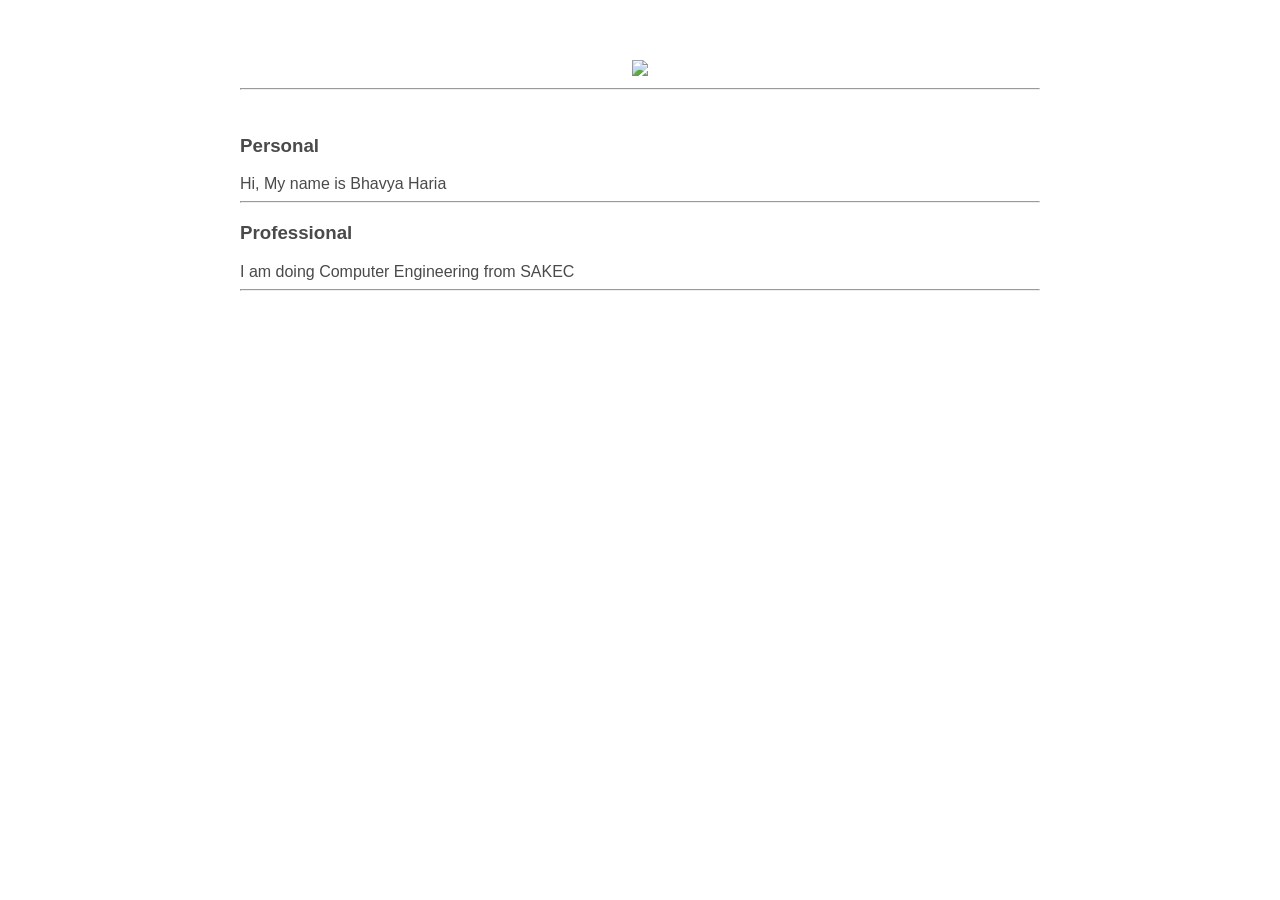
==== ui/index.html @ de027533 "[imad-console] Updates ui/index.html" ====
<!doctype html>
<html>
    <head>
        <link href="/ui/style.css" rel="stylesheet" />
    </head>
    <body>
        <div class="container">
            <div class="center">
                <img id='madi' src="https://scontent.fmaa1-2.fna.fbcdn.net/v/t1.0-9/16830958_1878413452436974_4155154970459151216_n.jpg?oh=44966e8c99314b900111544806bf5ab6&ampoe=5A5B9284" class="img-medium"/>
            </div>
            <hr/>
            <br>
            <h3>Personal</h3>
            <div>
                Hi, My name is Bhavya Haria
            </div>
            <hr/>
            <h3>Professional</h3>
            <div>
                I am doing Computer Engineering from SAKEC
            </div>
            <hr/>
            <div class="footer">
                
            </div>
        </div>
        <script type="text/javascript" src="/ui/main.js">
        </script>
    </body>
</html>
---- ui/style.css ----
body {
    font-family: sans-serif;
    margin-top: 60px;
}

.center {
    text-align: center;
}

.text-big {
    font-size: 300%;
}

.bold {
    font-weight: bold;
}

.img-medium {
    height: 200px;
}
.container{
                max-width: 800px;
                margin: 0 auto;
                color: #4a4a4a;
                font-family: sans-serif;
                padding-left: 20px;
                padding-right: 20px;
            }
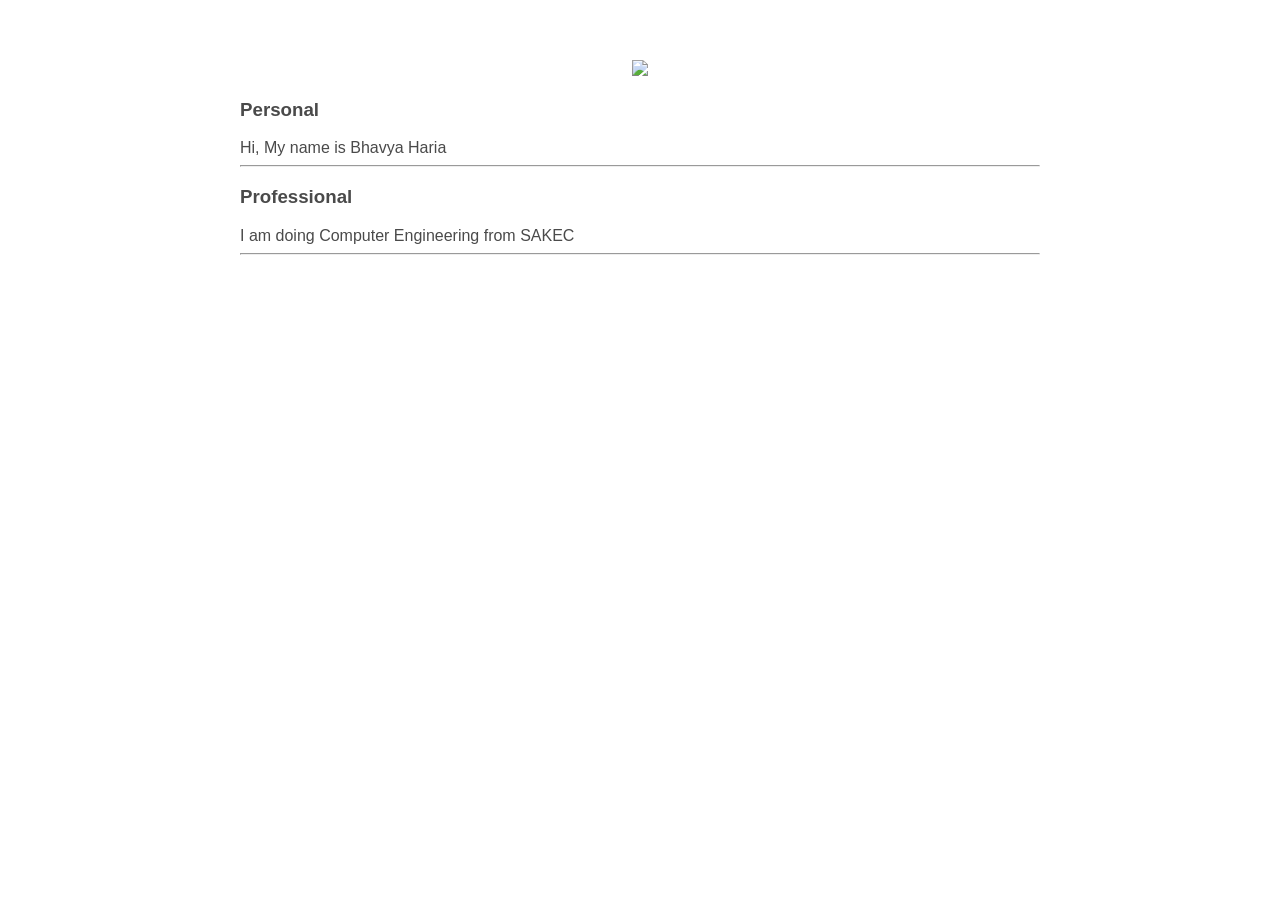
==== commit ec1d5366: "[imad-console] Updates ui/index.html" ====
--- a/ui/index.html
+++ b/ui/index.html
@@ -6,10 +6,8 @@
     <body>
         <div class="container">
             <div class="center">
-                <img id='madi' src="https://scontent.fmaa1-2.fna.fbcdn.net/v/t1.0-9/16830958_1878413452436974_4155154970459151216_n.jpg?oh=44966e8c99314b900111544806bf5ab6&ampoe=5A5B9284" class="img-medium"/>
+                <img id='madi' src="https://scontent.fmaa1-2.fna.fbcdn.net/v/t1.0-9/16830958_1878413452436974_4155154970459151216_n.jpg?oh=44966e8c99314b900111544806bf5ab6&oe=5A5B9284" class="img-medium"/>
             </div>
-            <hr/>
-            <br>
             <h3>Personal</h3>
             <div>
                 Hi, My name is Bhavya Haria
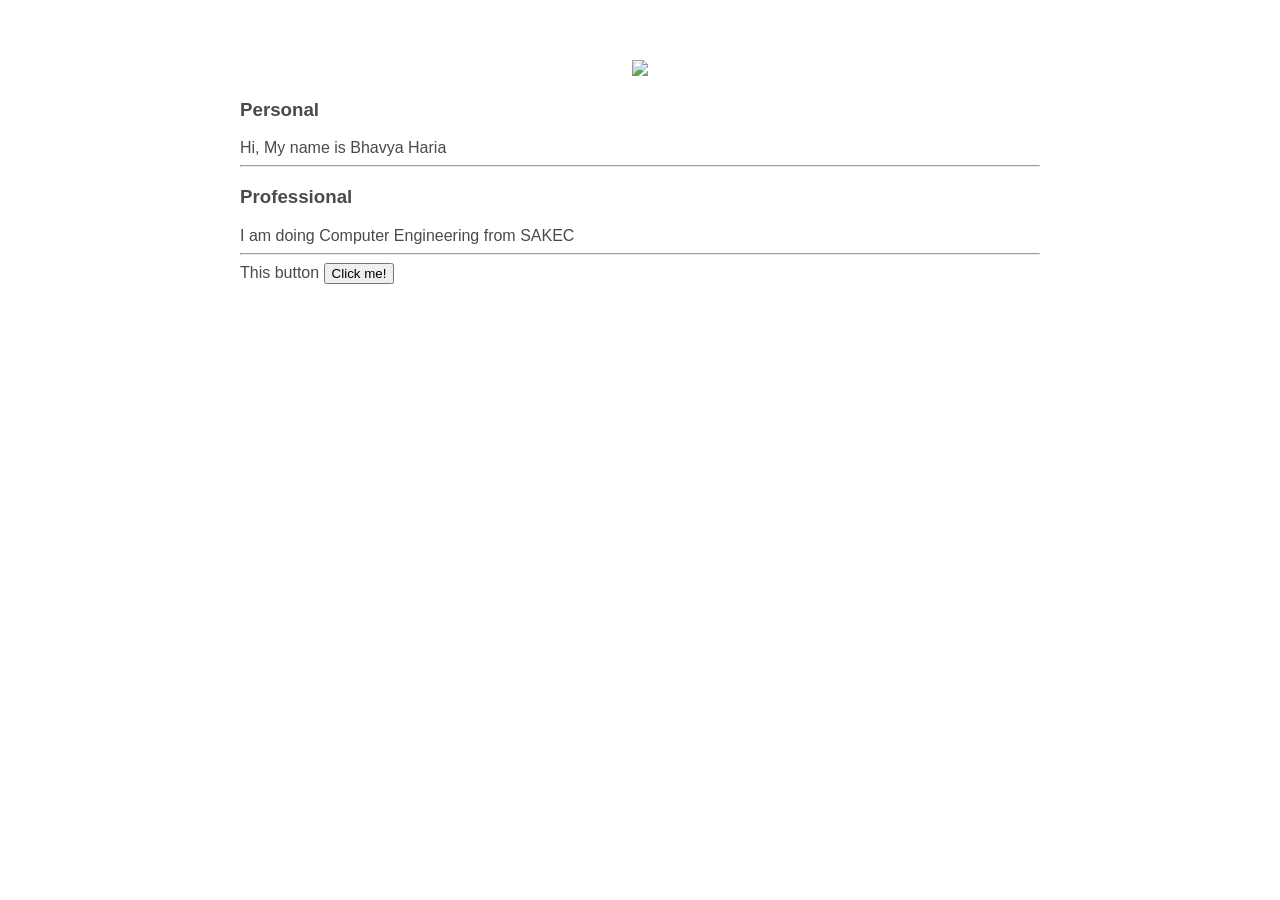
==== commit c589549b: "[imad-console] Updates ui/index.html" ====
--- a/ui/index.html
+++ b/ui/index.html
@@ -19,7 +19,7 @@
             </div>
             <hr/>
             <div class="footer">
-                
+                This button <button id="counter">Click me!</button>
             </div>
         </div>
         <script type="text/javascript" src="/ui/main.js">
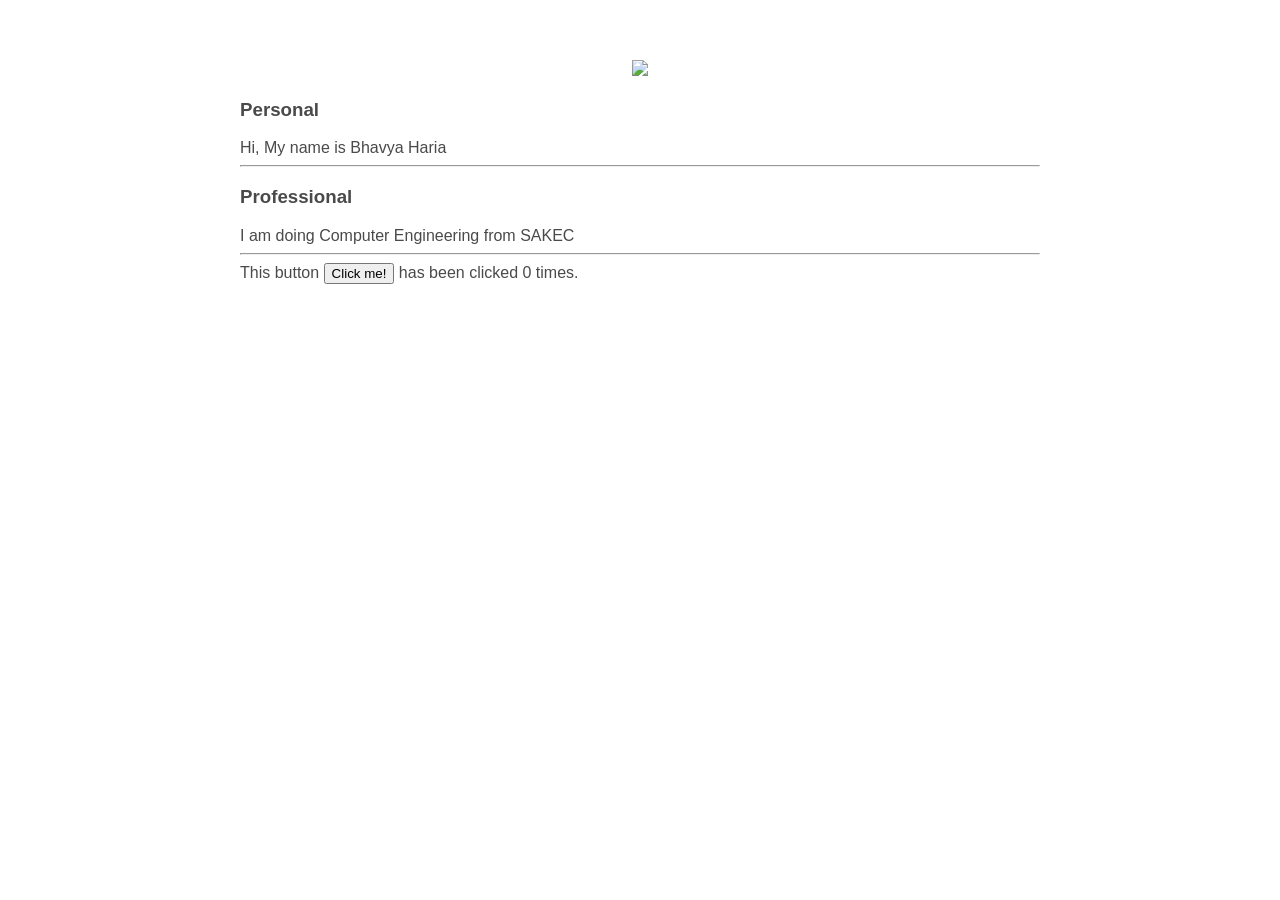
==== commit 8a1c0202: "[imad-console] Updates ui/index.html" ====
--- a/ui/index.html
+++ b/ui/index.html
@@ -19,7 +19,7 @@
             </div>
             <hr/>
             <div class="footer">
-                This button <button id="counter">Click me!</button>
+                This button <button id="counter">Click me!</button> has been clicked <span id="count">0</span> times.
             </div>
         </div>
         <script type="text/javascript" src="/ui/main.js">
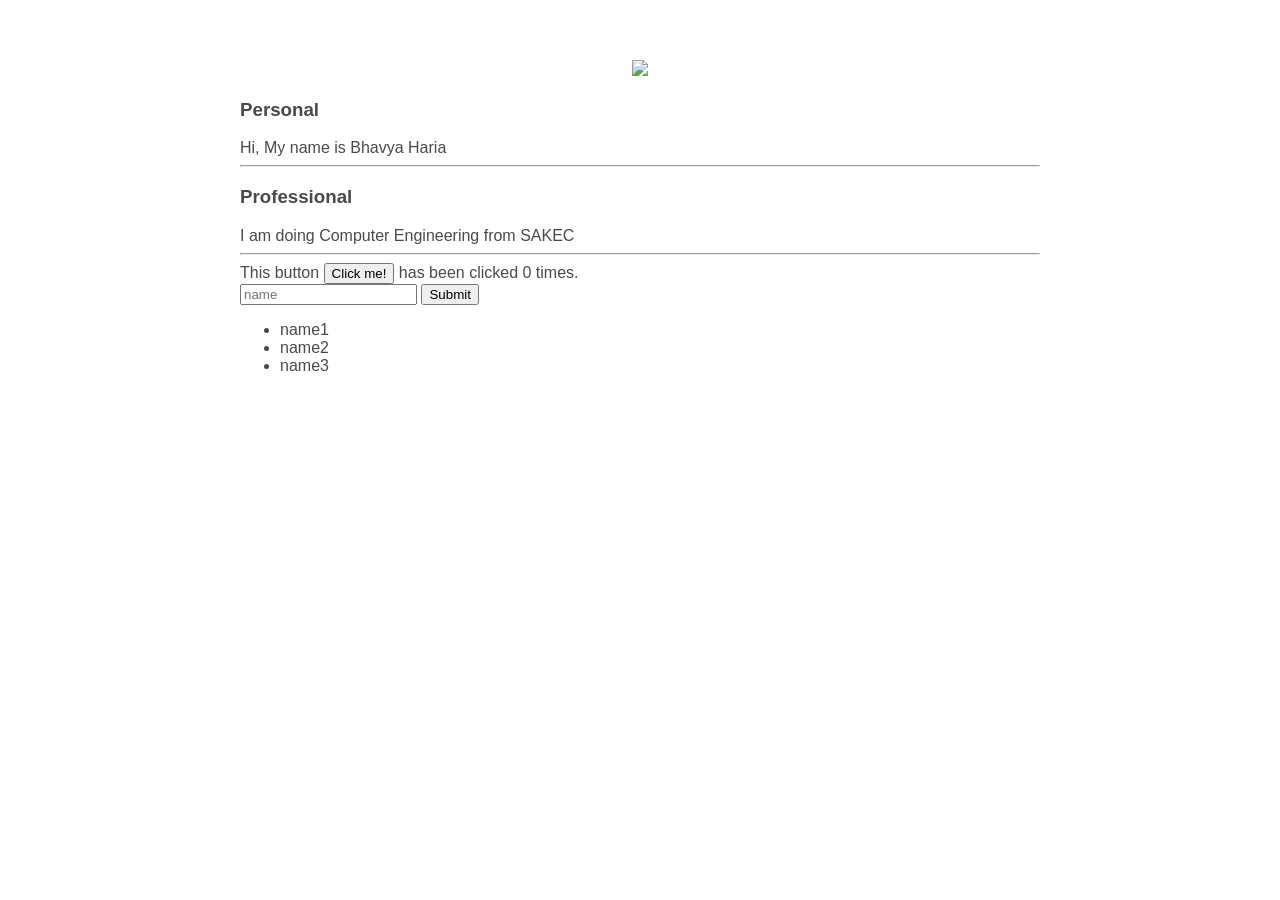
==== commit 51ab24e4: "[imad-console] Updates ui/index.html" ====
--- a/ui/index.html
+++ b/ui/index.html
@@ -20,6 +20,14 @@
             <hr/>
             <div class="footer">
                 This button <button id="counter">Click me!</button> has been clicked <span id="count">0</span> times.
+                <br>
+                <input type="text" id="name" placeholder="name"></input>
+                <input type="submit" value="Submit"></input>
+                <ul>
+                    <li>name1</li>
+                    <li>name2</li>
+                    <li>name3</li>
+                </ul>
             </div>
         </div>
         <script type="text/javascript" src="/ui/main.js">
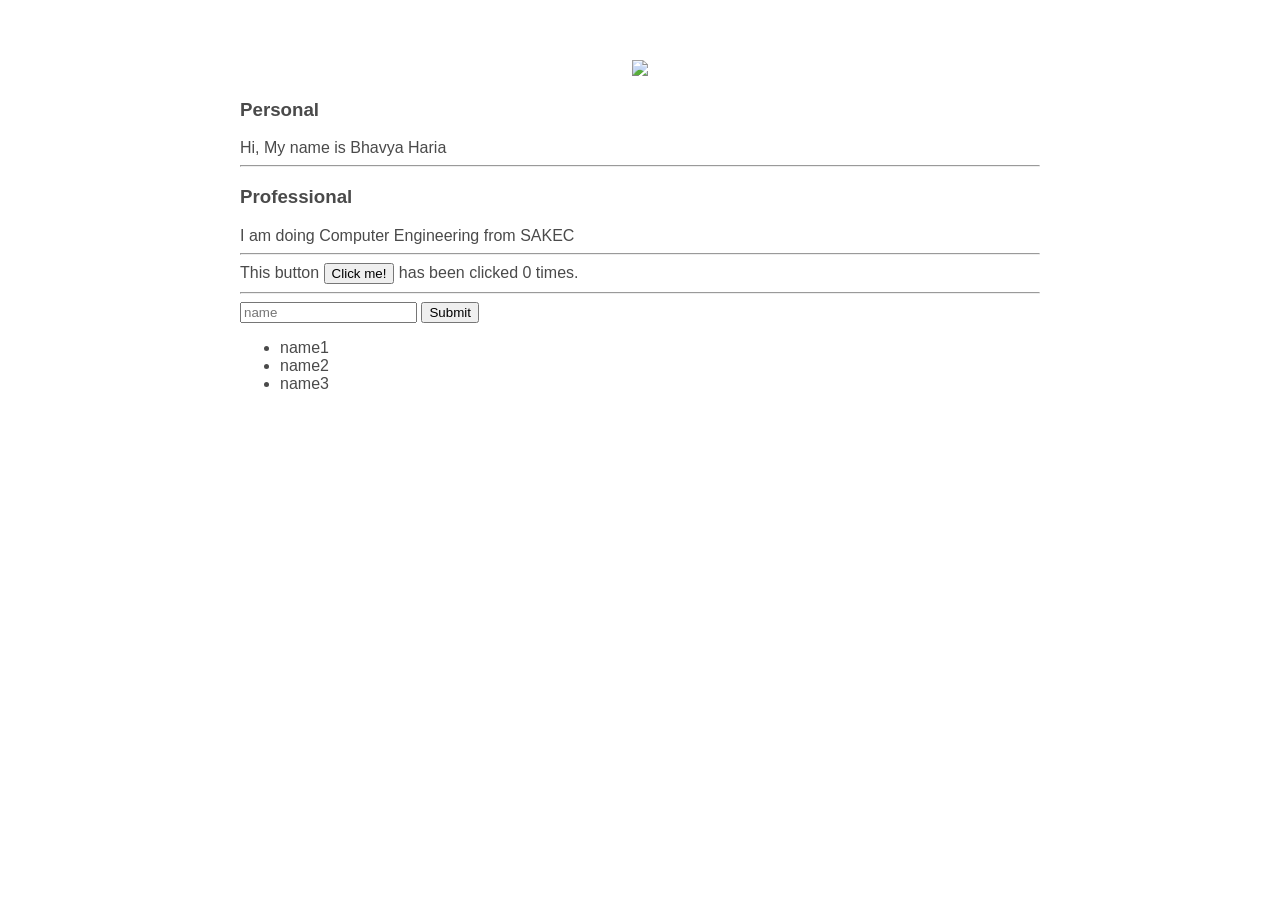
==== commit 4c48f917: "[imad-console] Updates ui/index.html" ====
--- a/ui/index.html
+++ b/ui/index.html
@@ -21,6 +21,7 @@
             <div class="footer">
                 This button <button id="counter">Click me!</button> has been clicked <span id="count">0</span> times.
                 <br>
+                <hr/>
                 <input type="text" id="name" placeholder="name"></input>
                 <input type="submit" value="Submit"></input>
                 <ul>
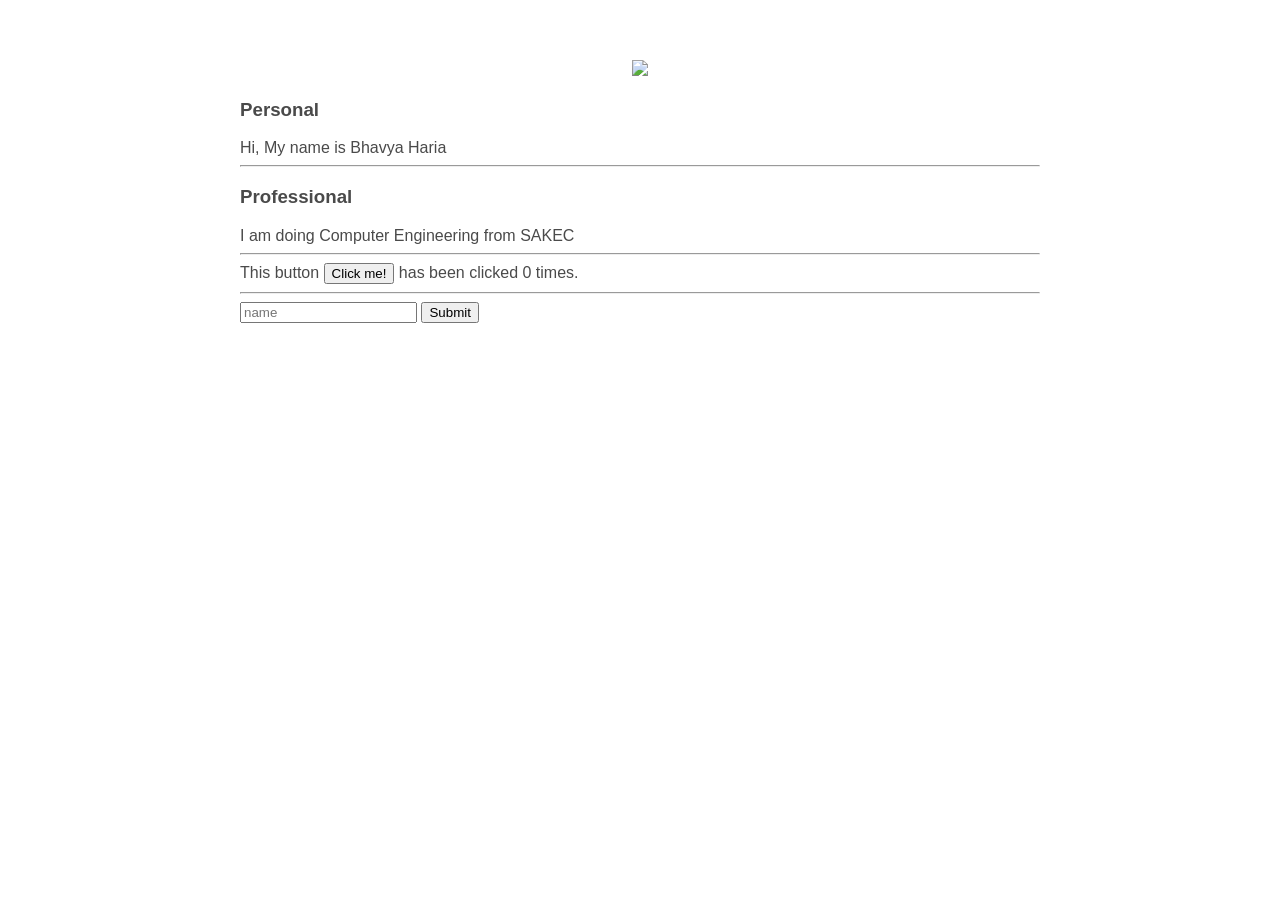
==== commit dc52a18c: "[imad-console] Updates ui/index.html" ====
--- a/ui/index.html
+++ b/ui/index.html
@@ -23,11 +23,8 @@
                 <br>
                 <hr/>
                 <input type="text" id="name" placeholder="name"></input>
-                <input type="submit" value="Submit"></input>
-                <ul>
-                    <li>name1</li>
-                    <li>name2</li>
-                    <li>name3</li>
+                <input type="submit" value="Submit" id="submit_btn"></input>
+                <ul id="namelist">
                 </ul>
             </div>
         </div>
